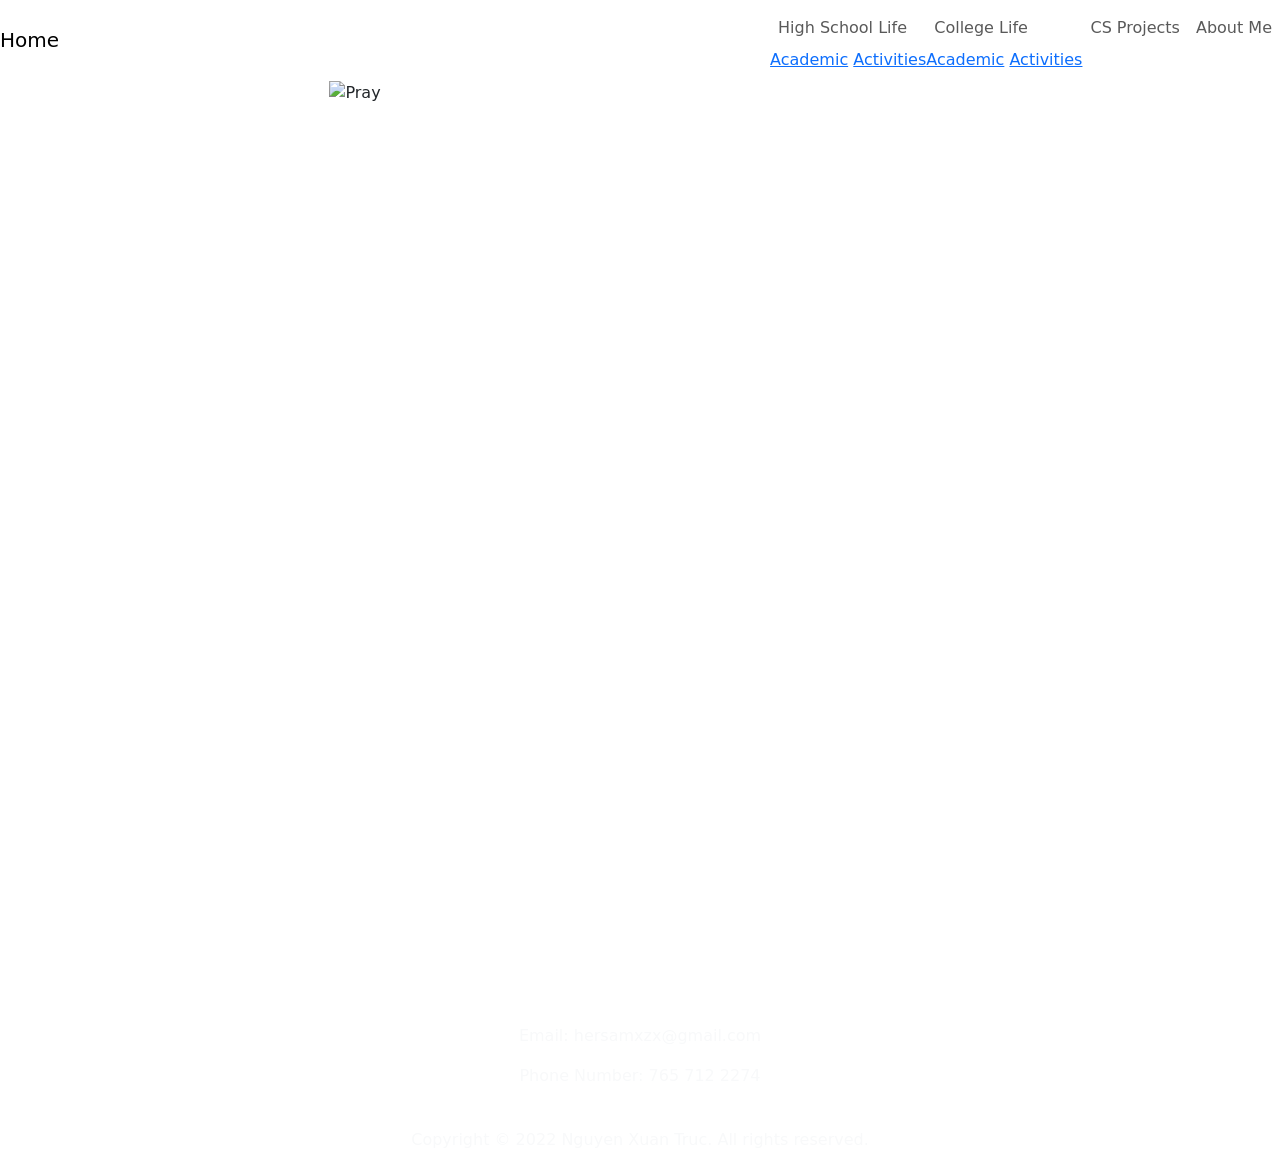
==== aboutme.html @ 8230aeae "first commit" ====
<!DOCTYPE html>
<html lang="en">
<head>
    <meta charset="UTF-8">
    <meta http-equiv="X-UA-Compatible" content="IE=edge">
    <meta name="viewport" content="width=device-width, initial-scale=1.0">
    <title>Truc Nguyen</title>
    <link rel="stylesheet" href="https://stackpath.bootstrapcdn.com/bootstrap/4.3.1/css/bootstrap.min.css" integrity="sha384-ggOyR0iXCbMQv3Xipma34MD+dH/1fQ784/j6cY/iJTQUOhcWr7x9JvoRxT2MZw1T"
    crossorigin="anonymous" />
    <link rel="stylesheet" href="https://use.fontawesome.com/releases/v5.7.2/css/all.css" integrity="sha384-fnmOCqbTlWIlj8LyTjo7mOUStjsKC4pOpQbqyi7RrhN7udi9RwhKkMHpvLbHG9Sr"
    crossorigin="anonymous">
    <link rel="stylesheet" href="https://cdn.jsdelivr.net/npm/bootstrap@5.1.3/dist/css/bootstrap.min.css" rel="stylesheet" integrity="sha384-1BmE4kWBq78iYhFldvKuhfTAU6auU8tT94WrHftjDbrCEXSU1oBoqyl2QvZ6jIW3" crossorigin="anonymous">
    <link rel="stylesheet" href="../Books/css/style.css">
</head>

<body>
  <header>
    <div class="container-fluid p-0">
      <nav class="navbar navbar-expand-lg">
        <a class="navbar-brand" href="../Books/index.html">
          <i class="nav-item"></i>Home</a>
        <button class="navbar-toggler" type="button" data-toggle="collapse" data-target="#navbarNav" aria-controls="navbarNav" aria-expanded="false"
          aria-label="Toggle navigation">
          <i class="fas fa-align-right text-black"></i>
        </button>
        <div class="collapse navbar-collapse" id="navbarNav">
          <div class="mr-auto"></div>
          <ul class="navbar-nav">
                  <li class="nav-item dropdown">
                      <div class="dropdown">
                          <a href="#" class="nav-link">High School Life</a>
                        <div class="dropdown-content">
                            <a href="../Books/academic_hc.html">Academic</a>
                            <a href="../Books/activities_hc.html">Activities</a>
                        </div>
                      </div>
                  </li>
                  <li class="nav-item dropdown">
                    <div class="dropdown">
                        <a href="#" class="nav-link">College Life</a>
                      <div class="dropdown-content">
                          <a href="../Books/academic_C.html">Academic</a>
                          <a href="../Books/activities_C.html">Activities</a>
                      </div>
                    </div>
                </li>
                  <li class="nav-item">
                    <a class="nav-link" href="../Books/project.html"> CS Projects</a>                  </li>
                    <li class="nav-item">
                        <a class="nav-link" href="../Books/aboutme.html"> About Me </a>
                    </li>
                </ul>
            </div>
          </nav>
        </div>


        <main> 
            <section class="section-8">
                <div class="container text-center">
                    <div class="row">
                        <div class="col-md-6">
                        <div class="pray">
                            <img src="../Books/assets/xuantruc.jpg" alt="Pray"
                            width=50%
                            height=30%
                            />
                        </div>
                    </div>
                        <div class="col-md-6">
                        <div class="panel text-left text-white">
                            <h1>Hello</h1>
                            <p class="pt-4 text-white">
                                Hello!!!

                                Born in 2003 in Vietnam, I am now in my first year at DePauw University, where I am completing my degree in Economics and Computer Science. In high school, I have the chance to participate in fundamental computer science classes and got the very first steps into the technology field. I love coding for many reasons. The first time I learned programming, I was very happy that I could create a program myself, and I was impressed with the power of the computer and algorithm. Additionally, in programming, I can apply my knowledge in math or physics to improve the algorithms or create the movement of objects in my program. 
                                I had some experience in Android Programming which I applied to compete in the Science and Engineering Fair at my high school and Web Development fields. I was eager to learn about other specializations. 
                                Currently, I am an enthusiastic Software Developer and actively looking for an internship in this area. 

                                A detailed description and list of my achievements and skills in past work experience can be found here: https://www.linkedin.com/in/truc-nguyen-8a6984202/
                                
                                At the moment, I am full-time student and a wannabe YouTuber or Blogger.
                                Thank you for reading my introduction!
                                
                                
                                
                            </p>
                            <p class="pt-4 text-white">
                            
                                A detailed description and list of my achievements and skills in past work experience can be found here: https://www.linkedin.com/in/truc-nguyen-8a6984202/
                                
                                At the moment, I am full-time student and a wannabe YouTuber or Blogger.
                                Thank you for reading my introduction!
                                
                                
                                
                            </p>
                            <p class="pt-4 text-white">
                                                            
                                At the moment, I am full-time student and a wannabe YouTuber or Blogger.
                                
                            </p>
                            <p class="pt-4 text-white">
                                                            
                                Thank you for reading my introduction!
                                
                            </p>
                        </div>
                        </div>
                    </div>
                </div>
                </section>
            </main>

    <footer>
      <div class="container-fluid p-0">
        <div class="row text-center">
         <div class=""col-md-5 col-md-5>
          <h1 class="text-white"> Contact Information </h1>
          <p class="text-light"> Email: hersamxzx@gmail.com </p>
          <p class="text-light"> Phone Number: 765 712 2274 </p>
          <p class="pt-4 text-light"> Copyright © 2022 Nguyen Xuan Truc. All rights reserved. </p>
          </div>
         </div>
        </div>
      </div>
    </footer>

    <script src="https://cdnjs.cloudflare.com/ajax/libs/jquery/3.3.1/jquery.min.js"></script>
  <script src="https://cdnjs.cloudflare.com/ajax/libs/popper.js/1.14.7/umd/popper.min.js" integrity="sha384-UO2eT0CpHqdSJQ6hJty5KVphtPhzWj9WO1clHTMGa3JDZwrnQq4sF86dIHNDz0W1"
    crossorigin="anonymous"></script>
  <script src="https://stackpath.bootstrapcdn.com/bootstrap/4.3.1/js/bootstrap.min.js" integrity="sha384-JjSmVgyd0p3pXB1rRibZUAYoIIy6OrQ6VrjIEaFf/nJGzIxFDsf4x0xIM+B07jRM"
    crossorigin="anonymous"></script>

</body>
</html>
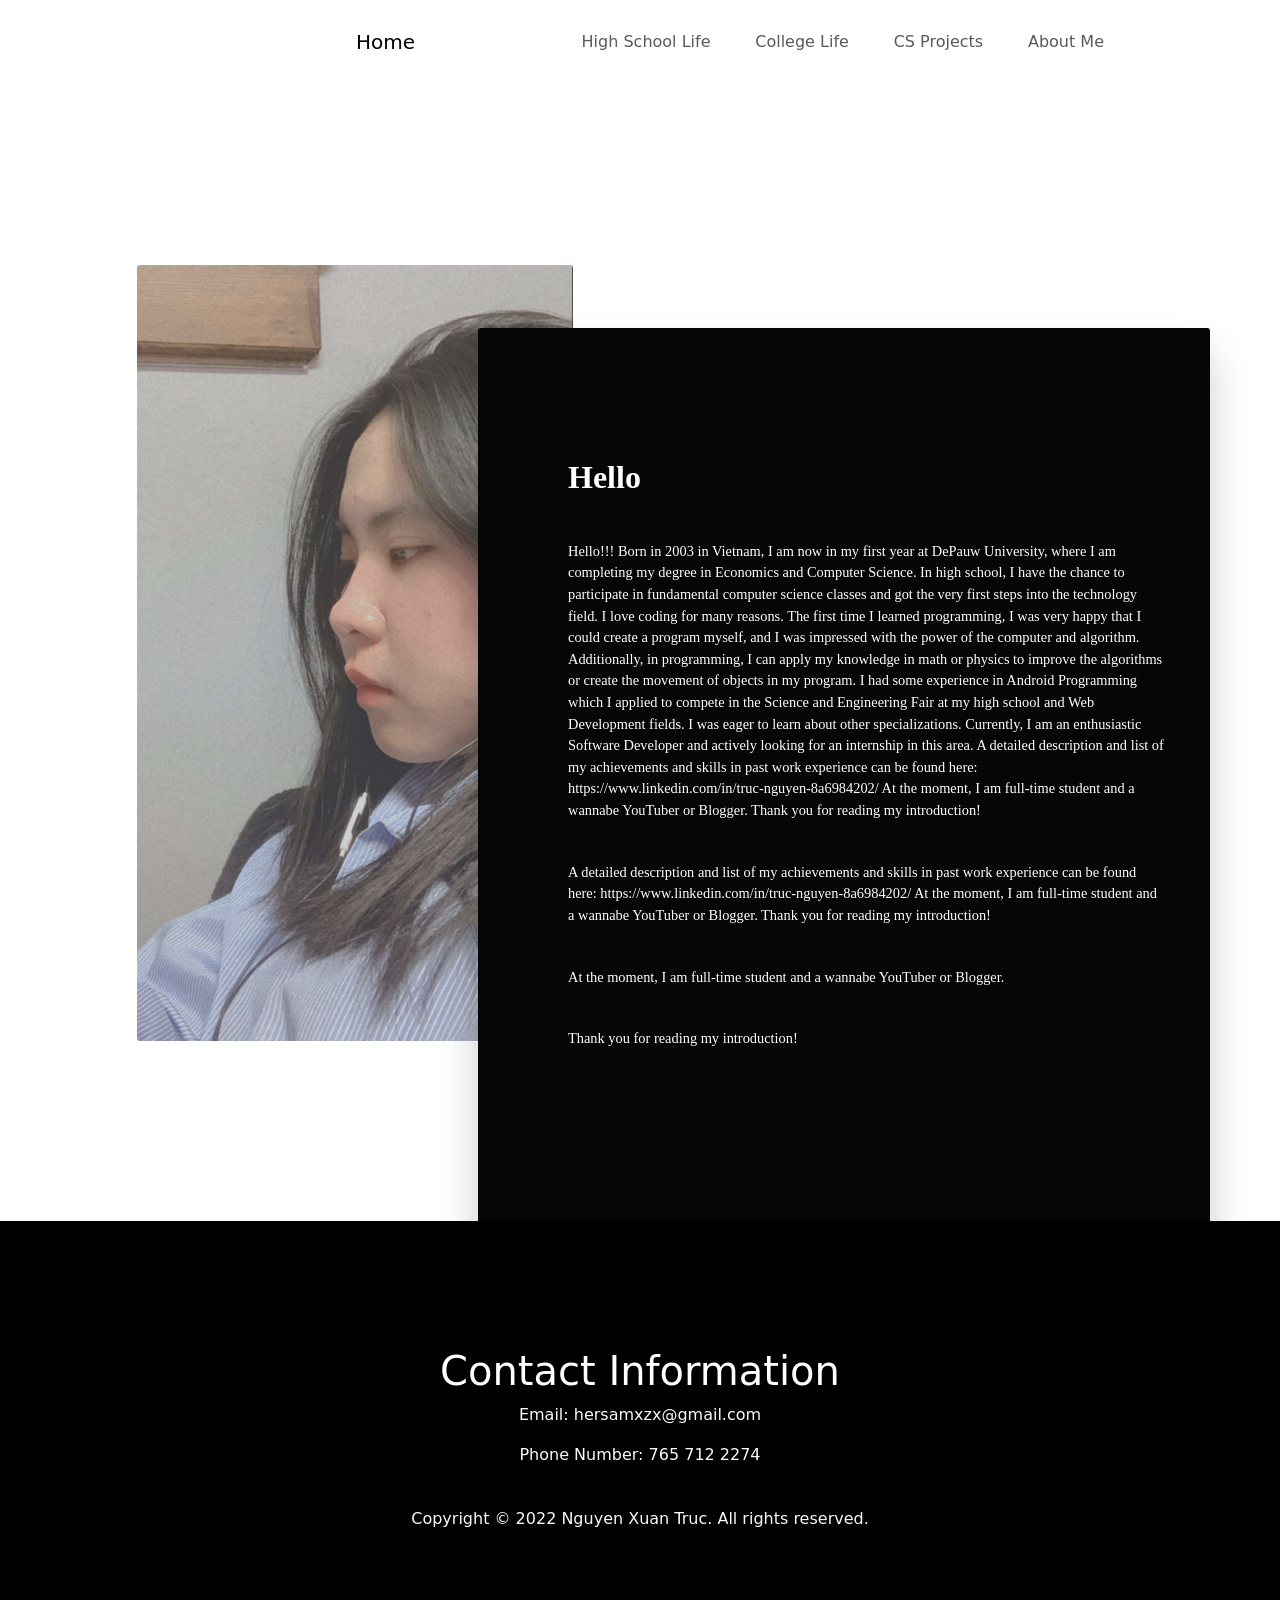
==== commit 1f76b592: "first commit" ====
--- a/aboutme.html
+++ b/aboutme.html
@@ -10,14 +10,14 @@
     <link rel="stylesheet" href="https://use.fontawesome.com/releases/v5.7.2/css/all.css" integrity="sha384-fnmOCqbTlWIlj8LyTjo7mOUStjsKC4pOpQbqyi7RrhN7udi9RwhKkMHpvLbHG9Sr"
     crossorigin="anonymous">
     <link rel="stylesheet" href="https://cdn.jsdelivr.net/npm/bootstrap@5.1.3/dist/css/bootstrap.min.css" rel="stylesheet" integrity="sha384-1BmE4kWBq78iYhFldvKuhfTAU6auU8tT94WrHftjDbrCEXSU1oBoqyl2QvZ6jIW3" crossorigin="anonymous">
-    <link rel="stylesheet" href="../Books/css/style.css">
+    <link rel="stylesheet" href="../css/style.css">
 </head>
 
 <body>
   <header>
     <div class="container-fluid p-0">
       <nav class="navbar navbar-expand-lg">
-        <a class="navbar-brand" href="../Books/index.html">
+        <a class="navbar-brand" href="../index.html">
           <i class="nav-item"></i>Home</a>
         <button class="navbar-toggler" type="button" data-toggle="collapse" data-target="#navbarNav" aria-controls="navbarNav" aria-expanded="false"
           aria-label="Toggle navigation">
@@ -30,8 +30,8 @@
                       <div class="dropdown">
                           <a href="#" class="nav-link">High School Life</a>
                         <div class="dropdown-content">
-                            <a href="../Books/academic_hc.html">Academic</a>
-                            <a href="../Books/activities_hc.html">Activities</a>
+                            <a href="../academic_hc.html">Academic</a>
+                            <a href="../activities_hc.html">Activities</a>
                         </div>
                       </div>
                   </li>
@@ -39,15 +39,15 @@
                     <div class="dropdown">
                         <a href="#" class="nav-link">College Life</a>
                       <div class="dropdown-content">
-                          <a href="../Books/academic_C.html">Academic</a>
-                          <a href="../Books/activities_C.html">Activities</a>
+                          <a href="../academic_C.html">Academic</a>
+                          <a href="../activities_C.html">Activities</a>
                       </div>
                     </div>
                 </li>
                   <li class="nav-item">
-                    <a class="nav-link" href="../Books/project.html"> CS Projects</a>                  </li>
+                    <a class="nav-link" href="../project.html"> CS Projects</a>                  </li>
                     <li class="nav-item">
-                        <a class="nav-link" href="../Books/aboutme.html"> About Me </a>
+                        <a class="nav-link" href="../aboutme.html"> About Me </a>
                     </li>
                 </ul>
             </div>
@@ -61,7 +61,7 @@
                     <div class="row">
                         <div class="col-md-6">
                         <div class="pray">
-                            <img src="../Books/assets/xuantruc.jpg" alt="Pray"
+                            <img src="../assets/xuantruc.jpg" alt="Pray"
                             width=50%
                             height=30%
                             />
--- a/css/style.css
+++ b/css/style.css
@@ -0,0 +1,378 @@
+* {
+    box-sizing: border-box;
+}
+
+header,
+section {
+    overflow-x: hidden;
+}
+
+:root {
+    --Snigle-font: "Sniglet", cursive;
+    --Rubik: "Rubik", cursive;
+    --Patua: "Patua One", cursive;
+    --Lobster: "Lobster", cursive;
+    --light-black: black;
+    --bggradient: linear-gradient(to bottom, #f7b5b2, #f87974);
+}
+
+html,
+section #services {
+    text-align: center;
+    transform: translatez(0);
+}
+
+section #services h2 {
+    margin: 80px 0px 40px;
+    color: rgb(0, 0, 0);
+    font-size: 2.4em;
+    text-transform: uppercase;
+    text-align: center;
+}
+
+section #services li {
+    width: 120px;
+    height: 140px;
+    display: inline-block;
+    margin: 20px;
+    list-style: none;
+}
+
+section #services li div {
+    width: 120px;
+    height: 120px;
+    color: #f87974;
+    font-size: 3.4em;
+    text-align: center;
+    line-height: 120px;
+    background-color: rgb(0, 0, 0);
+    transition: all 0.5s ease;
+}
+
+section #services li a {
+    color: #f87974;
+}
+
+section #services li div:hover {
+    transform: rotate(360deg);
+    border-radius: 100px;
+}
+
+section #services li span {
+    width: 120px;
+    height: 20px;
+    display: block;
+    padding: 15px 0px;
+    color: black;
+    text-transform: uppercase;
+    font-size: 1.2em;
+    text-align: center;
+}
+
+.credits a {
+    display: block;
+    text-align: center;
+    color: #f87974;
+    text-decoration: none;
+    font-size: 24px;
+    margin-top: 50px;
+    background: white;
+    padding: 20px;
+    max-width: 300px;
+}
+
+@import url('https://fonts.googleapis.com/css2?family=Poppins:wght@200&display=swap');
+
+.dropdown-content {
+    display: none;
+    position: absolute;
+    background: White;
+    min-width: 160px;
+    box-shadow: 0px 2px 15px 0px rgba(0, 0, 0, 0.2);
+    z-index: 1;
+}
+
+.dropdown-content a {
+    color: black;
+    padding: 12px 16px;
+    text-decoration: none;
+    display: block;
+}
+
+.dropdown-content a:hover {
+    background: #f87974;
+}
+
+.dropdown:hover .dropdown-content {
+    display: block;
+}
+
+
+header .nav-item:last-child {
+    padding-right: 10.5em;
+}
+
+header .nav-item {
+    padding: 0.9em;
+}
+
+header .navbar-brand {
+    padding-left: 8rem;
+}
+
+header .nav-link:hover {
+    color: black;
+}
+
+header .row .col-md-7 {
+    padding: 22vmin 1vmin;
+    padding-bottom: 35vmin;
+}
+
+header .row .col-md-5 {
+    padding: 4.2vmin 1vmin;
+}
+
+header .row .col-md-5 img {
+    width: 90%;
+}
+
+header {
+    background: #f75c82;
+    background: white;
+}
+
+header .container .col-md-7 {
+    font-family: "Rubik", sans-serif;
+}
+
+header .container .col-md-7 h6 {
+    padding: 1vmin;
+    letter-spacing: 4px;
+}
+
+header .container .col-md-7 h1 {
+    font-size: 8.5vmin;
+    font-weight: bold;
+    padding: 0.1em 0em;
+}
+
+header .container .col-md-7 p {
+    padding: 1vmin 5vmin;
+}
+
+.primary-btn {
+    border-radius: 30px;
+    font-weight: bold;
+}
+
+/* section 1 */
+
+.section-1 {
+    padding: 20vmin 0vmin;
+}
+
+.section-1 .row .col-md-6 .pray img {
+    opacity: 0.8;
+    width: 80%;
+    border-radius: 0.2em;
+}
+
+.section-1 .row .col-md-6:last-child {
+    position: relative;
+}
+
+.section-1 .row .col-md-6 .panel {
+    position: absolute;
+    top: 7vmin;
+    left: -18vmin;
+    background: #f87974;
+    border-radius: 3px;
+    text-align: left;
+    padding: 13vmin 5vmin 20vmin 10vmin;
+    box-shadow: 0px 25px 42px rgba(0, 0, 0, 0.2);
+    font-family: var(--Rubik);
+    z-index: 1;
+}
+
+.section-1 .row .col-md-6 .panel h1 {
+    font-weight: bold;
+    padding: 0.4em 0;
+    font-size: 2em;
+}
+
+.section-1 .row .col-md-6 .panel p {
+    font-size: 0.9em;
+    color: #f87974;
+}
+
+/* section 2 */
+
+.section-2 {
+    padding: 30vmin 0vmin;
+}
+
+/*Footer*/
+
+footer {
+    background: black;
+    overflow-x: hidden;
+    padding: 14vmin 18vmin;
+}
+
+/* outstanding activities */
+.section-4 .container h1 {
+    font-size: 6vmin;
+    padding-top: 14vmin;
+}
+
+.section-4 .team {
+    padding: 10vmin 4vmin;
+}
+
+.section-4 .card {
+    width: 22em;
+    margin-top: 10vmin;
+}
+
+.section-4 .card .card-text {
+    padding: 0.5em;
+}
+
+.section-4 .card-body>a {
+    font-size: 1.5em;
+}
+
+.section-5 .container h1 {
+    font-size: 6vmin;
+    padding-top: 14vmin;
+}
+
+.section-5 .team {
+    padding: 10vmin 4vmin;
+}
+
+.section-5 .card {
+    width: 22em;
+    margin-top: 10vmin;
+}
+
+.section-5 .card .card-text {
+    padding: 0.5em;
+}
+
+.section-5 .card-body>a {
+    font-size: 1.5em;
+}
+
+
+
+.cover {
+    width: 100%;
+    height: 55vmin;
+    background: url("../assets/Nganchup.jpg");
+    background-position: 0rem -8rem;
+    background-size: 75%;
+    position: relative;
+    padding: 2.5rem 3rem;
+}
+
+.cover .overlay {
+    position: absolute;
+    top: 0;
+    left: 0;
+    width: 100%;
+    height: 100%;
+    z-index: 999;
+}
+
+.cover .content {
+    width: 100%;
+    height: 100%;
+    background: rgba(0, 0, 0, 0.7);
+    padding-top: 19vmin;
+}
+
+.cover .content>h1 {
+    font-family: var(--Patua);
+    font-size: 6vmin;
+    color: whitesmoke;
+}
+
+.cover .content>p {
+    font-family: var(--Rubik);
+    font-size: 2vmin;
+    color: #e5e5e5;
+}
+
+.numbers .rect {
+    position: relative;
+    z-index: 1;
+    background: white;
+    width: 17rem;
+    height: 12rem;
+    padding-top: 3.5vmin;
+    margin: 1rem;
+    border-radius: 0.5em;
+    box-shadow: 1px 2px 50px 0px rgba(255, 0, 0, 0.349);
+}
+
+.numbers {
+    margin-top: -15vmin;
+    margin-bottom: 30vmin;
+}
+
+.numbers .rect h1 {
+    font-size: 2.5rem;
+    color: tomato;
+}
+
+.numbers .rect>p {
+    font-family: var(--Patua);
+    padding: 20px 0px;
+}
+
+
+
+.section-7 {
+    padding: 20vmin 0vmin;
+}
+
+
+.section-8 {
+    padding: 20vmin 0vmin;
+}
+
+.section-8 .row .col-md-6 .pray img {
+    opacity: 0.8;
+    width: 80%;
+    border-radius: 0.2em;
+}
+
+.section-8 .row .col-md-6:last-child {
+    position: relative;
+}
+
+.section-8 .row .col-md-6 .panel {
+    position: absolute;
+    top: 7vmin;
+    left: -18vmin;
+    background: #070606;
+    border-radius: 3px;
+    text-align: left;
+    padding: 13vmin 5vmin 20vmin 10vmin;
+    box-shadow: 0px 25px 42px rgba(0, 0, 0, 0.2);
+    font-family: var(--Rubik);
+    z-index: 1;
+}
+
+.section-8 .row .col-md-6 .panel h1 {
+    font-weight: bold;
+    padding: 0.4em 0;
+    font-size: 2em;
+}
+
+.section-8 .row .col-md-6 .panel p {
+    font-size: 0.9em;
+    color: #000000;
+}
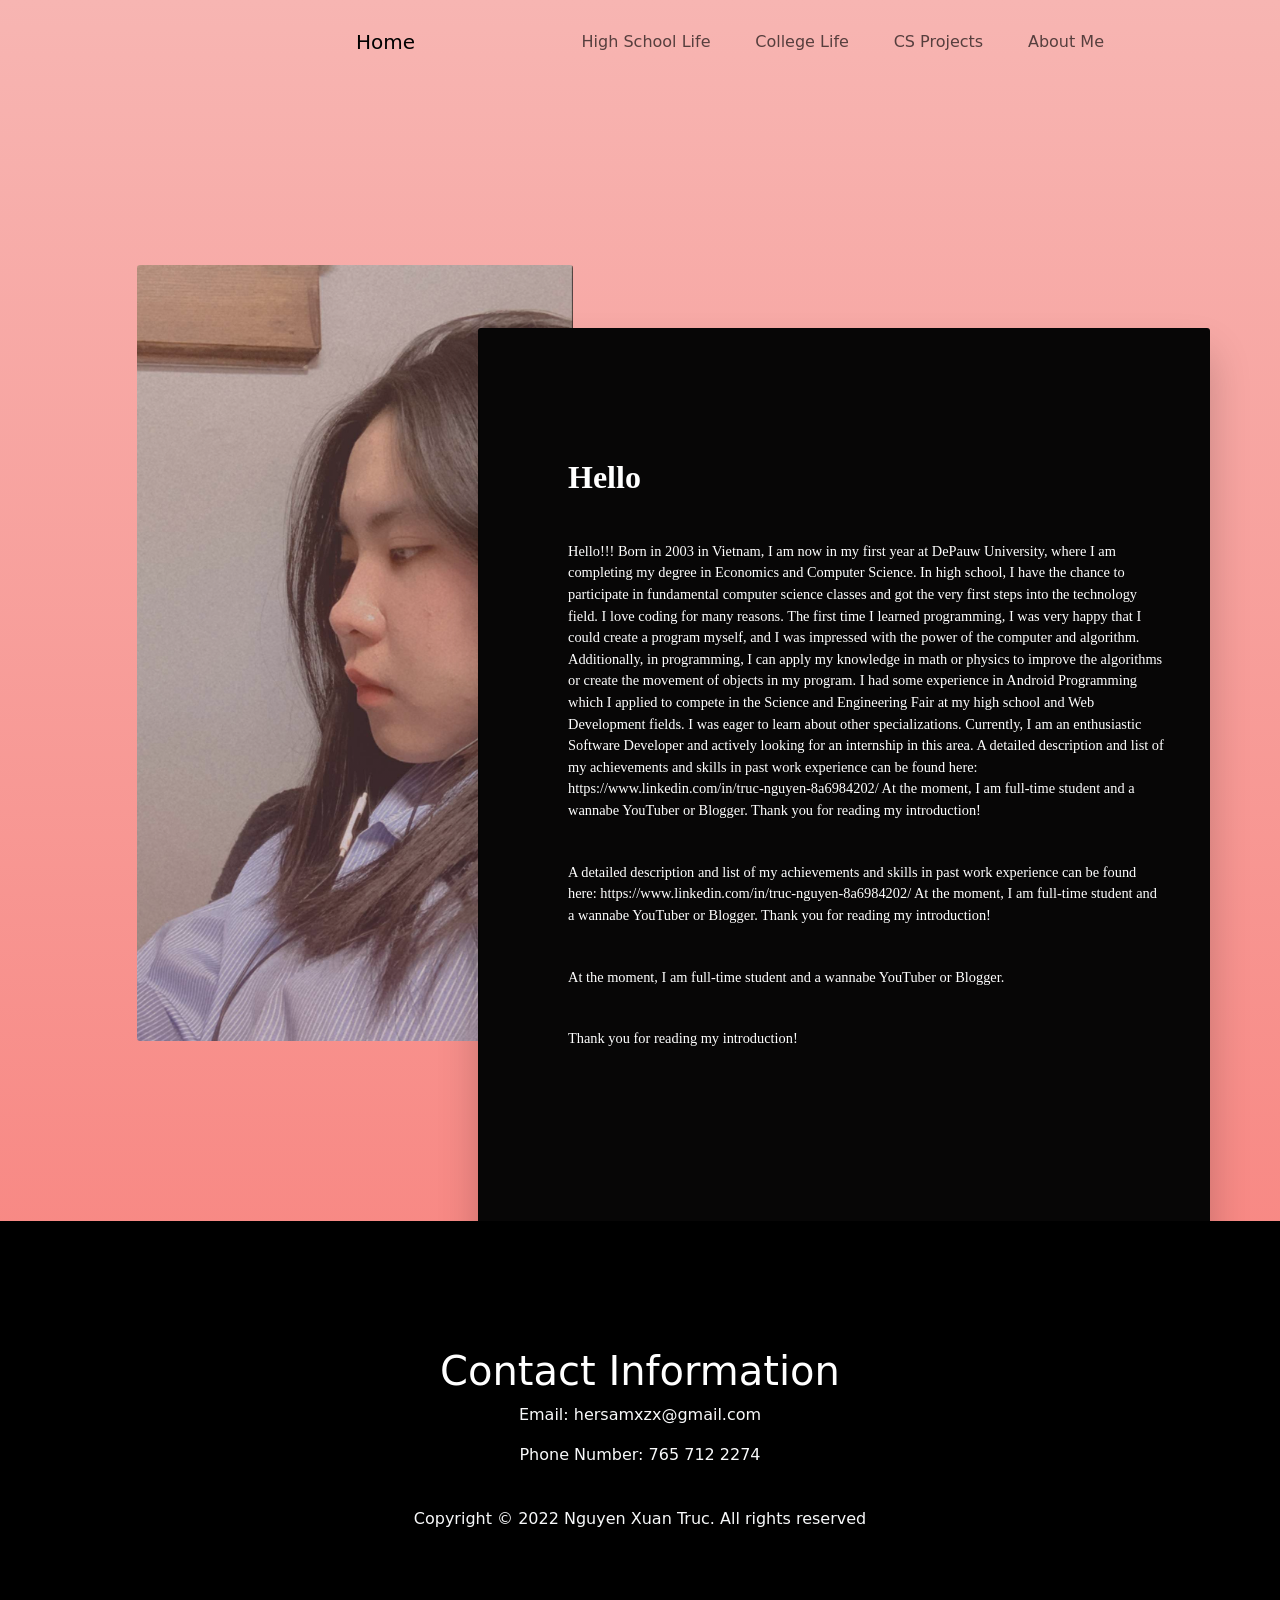
==== commit de82683a: "Update aboutme.html" ====
--- a/aboutme.html
+++ b/aboutme.html
@@ -1,136 +1,136 @@
-<!DOCTYPE html>
-<html lang="en">
-<head>
-    <meta charset="UTF-8">
-    <meta http-equiv="X-UA-Compatible" content="IE=edge">
-    <meta name="viewport" content="width=device-width, initial-scale=1.0">
-    <title>Truc Nguyen</title>
-    <link rel="stylesheet" href="https://stackpath.bootstrapcdn.com/bootstrap/4.3.1/css/bootstrap.min.css" integrity="sha384-ggOyR0iXCbMQv3Xipma34MD+dH/1fQ784/j6cY/iJTQUOhcWr7x9JvoRxT2MZw1T"
-    crossorigin="anonymous" />
-    <link rel="stylesheet" href="https://use.fontawesome.com/releases/v5.7.2/css/all.css" integrity="sha384-fnmOCqbTlWIlj8LyTjo7mOUStjsKC4pOpQbqyi7RrhN7udi9RwhKkMHpvLbHG9Sr"
-    crossorigin="anonymous">
-    <link rel="stylesheet" href="https://cdn.jsdelivr.net/npm/bootstrap@5.1.3/dist/css/bootstrap.min.css" rel="stylesheet" integrity="sha384-1BmE4kWBq78iYhFldvKuhfTAU6auU8tT94WrHftjDbrCEXSU1oBoqyl2QvZ6jIW3" crossorigin="anonymous">
-    <link rel="stylesheet" href="../css/style.css">
-</head>
-
-<body>
-  <header>
-    <div class="container-fluid p-0">
-      <nav class="navbar navbar-expand-lg">
-        <a class="navbar-brand" href="../index.html">
-          <i class="nav-item"></i>Home</a>
-        <button class="navbar-toggler" type="button" data-toggle="collapse" data-target="#navbarNav" aria-controls="navbarNav" aria-expanded="false"
-          aria-label="Toggle navigation">
-          <i class="fas fa-align-right text-black"></i>
-        </button>
-        <div class="collapse navbar-collapse" id="navbarNav">
-          <div class="mr-auto"></div>
-          <ul class="navbar-nav">
-                  <li class="nav-item dropdown">
-                      <div class="dropdown">
-                          <a href="#" class="nav-link">High School Life</a>
-                        <div class="dropdown-content">
-                            <a href="../academic_hc.html">Academic</a>
-                            <a href="../activities_hc.html">Activities</a>
-                        </div>
-                      </div>
-                  </li>
-                  <li class="nav-item dropdown">
-                    <div class="dropdown">
-                        <a href="#" class="nav-link">College Life</a>
-                      <div class="dropdown-content">
-                          <a href="../academic_C.html">Academic</a>
-                          <a href="../activities_C.html">Activities</a>
-                      </div>
-                    </div>
-                </li>
-                  <li class="nav-item">
-                    <a class="nav-link" href="../project.html"> CS Projects</a>                  </li>
-                    <li class="nav-item">
-                        <a class="nav-link" href="../aboutme.html"> About Me </a>
-                    </li>
-                </ul>
-            </div>
-          </nav>
-        </div>
-
-
-        <main> 
-            <section class="section-8">
-                <div class="container text-center">
-                    <div class="row">
-                        <div class="col-md-6">
-                        <div class="pray">
-                            <img src="../assets/xuantruc.jpg" alt="Pray"
-                            width=50%
-                            height=30%
-                            />
-                        </div>
-                    </div>
-                        <div class="col-md-6">
-                        <div class="panel text-left text-white">
-                            <h1>Hello</h1>
-                            <p class="pt-4 text-white">
-                                Hello!!!
-
-                                Born in 2003 in Vietnam, I am now in my first year at DePauw University, where I am completing my degree in Economics and Computer Science. In high school, I have the chance to participate in fundamental computer science classes and got the very first steps into the technology field. I love coding for many reasons. The first time I learned programming, I was very happy that I could create a program myself, and I was impressed with the power of the computer and algorithm. Additionally, in programming, I can apply my knowledge in math or physics to improve the algorithms or create the movement of objects in my program. 
-                                I had some experience in Android Programming which I applied to compete in the Science and Engineering Fair at my high school and Web Development fields. I was eager to learn about other specializations. 
-                                Currently, I am an enthusiastic Software Developer and actively looking for an internship in this area. 
-
-                                A detailed description and list of my achievements and skills in past work experience can be found here: https://www.linkedin.com/in/truc-nguyen-8a6984202/
-                                
-                                At the moment, I am full-time student and a wannabe YouTuber or Blogger.
-                                Thank you for reading my introduction!
-                                
-                                
-                                
-                            </p>
-                            <p class="pt-4 text-white">
-                            
-                                A detailed description and list of my achievements and skills in past work experience can be found here: https://www.linkedin.com/in/truc-nguyen-8a6984202/
-                                
-                                At the moment, I am full-time student and a wannabe YouTuber or Blogger.
-                                Thank you for reading my introduction!
-                                
-                                
-                                
-                            </p>
-                            <p class="pt-4 text-white">
-                                                            
-                                At the moment, I am full-time student and a wannabe YouTuber or Blogger.
-                                
-                            </p>
-                            <p class="pt-4 text-white">
-                                                            
-                                Thank you for reading my introduction!
-                                
-                            </p>
-                        </div>
-                        </div>
-                    </div>
-                </div>
-                </section>
-            </main>
-
-    <footer>
-      <div class="container-fluid p-0">
-        <div class="row text-center">
-         <div class=""col-md-5 col-md-5>
-          <h1 class="text-white"> Contact Information </h1>
-          <p class="text-light"> Email: hersamxzx@gmail.com </p>
-          <p class="text-light"> Phone Number: 765 712 2274 </p>
-          <p class="pt-4 text-light"> Copyright © 2022 Nguyen Xuan Truc. All rights reserved. </p>
-          </div>
-         </div>
-        </div>
-      </div>
-    </footer>
-
-    <script src="https://cdnjs.cloudflare.com/ajax/libs/jquery/3.3.1/jquery.min.js"></script>
-  <script src="https://cdnjs.cloudflare.com/ajax/libs/popper.js/1.14.7/umd/popper.min.js" integrity="sha384-UO2eT0CpHqdSJQ6hJty5KVphtPhzWj9WO1clHTMGa3JDZwrnQq4sF86dIHNDz0W1"
-    crossorigin="anonymous"></script>
-  <script src="https://stackpath.bootstrapcdn.com/bootstrap/4.3.1/js/bootstrap.min.js" integrity="sha384-JjSmVgyd0p3pXB1rRibZUAYoIIy6OrQ6VrjIEaFf/nJGzIxFDsf4x0xIM+B07jRM"
-    crossorigin="anonymous"></script>
-
-</body>
-</html>+<!DOCTYPE html>
+<html lang="en">
+<head>
+    <meta charset="UTF-8">
+    <meta http-equiv="X-UA-Compatible" content="IE=edge">
+    <meta name="viewport" content="width=device-width, initial-scale=1.0">
+    <title>Truc Nguyen</title>
+    <link rel="stylesheet" href="https://stackpath.bootstrapcdn.com/bootstrap/4.3.1/css/bootstrap.min.css" integrity="sha384-ggOyR0iXCbMQv3Xipma34MD+dH/1fQ784/j6cY/iJTQUOhcWr7x9JvoRxT2MZw1T"
+    crossorigin="anonymous" />
+    <link rel="stylesheet" href="https://use.fontawesome.com/releases/v5.7.2/css/all.css" integrity="sha384-fnmOCqbTlWIlj8LyTjo7mOUStjsKC4pOpQbqyi7RrhN7udi9RwhKkMHpvLbHG9Sr"
+    crossorigin="anonymous">
+    <link rel="stylesheet" href="https://cdn.jsdelivr.net/npm/bootstrap@5.1.3/dist/css/bootstrap.min.css" rel="stylesheet" integrity="sha384-1BmE4kWBq78iYhFldvKuhfTAU6auU8tT94WrHftjDbrCEXSU1oBoqyl2QvZ6jIW3" crossorigin="anonymous">
+    <link rel="stylesheet" href="../css/style.css">
+</head>
+
+<body>
+  <header>
+    <div class="container-fluid p-0">
+      <nav class="navbar navbar-expand-lg">
+        <a class="navbar-brand" href="../index.html">
+          <i class="nav-item"></i>Home</a>
+        <button class="navbar-toggler" type="button" data-toggle="collapse" data-target="#navbarNav" aria-controls="navbarNav" aria-expanded="false"
+          aria-label="Toggle navigation">
+          <i class="fas fa-align-right text-black"></i>
+        </button>
+        <div class="collapse navbar-collapse" id="navbarNav">
+          <div class="mr-auto"></div>
+          <ul class="navbar-nav">
+                  <li class="nav-item dropdown">
+                      <div class="dropdown">
+                          <a href="#" class="nav-link">High School Life</a>
+                        <div class="dropdown-content">
+                            <a href="../academic_hc.html">Academic</a>
+                            <a href="../activities_hc.html">Activities</a>
+                        </div>
+                      </div>
+                  </li>
+                  <li class="nav-item dropdown">
+                    <div class="dropdown">
+                        <a href="#" class="nav-link">College Life</a>
+                      <div class="dropdown-content">
+                          <a href="../academic_C.html">Academic</a>
+                          <a href="../activities_C.html">Activities</a>
+                      </div>
+                    </div>
+                </li>
+                  <li class="nav-item">
+                    <a class="nav-link" href="../project.html"> CS Projects</a>                  </li>
+                    <li class="nav-item">
+                        <a class="nav-link" href="../aboutme.html"> About Me </a>
+                    </li>
+                </ul>
+            </div>
+          </nav>
+        </div>
+
+
+        <main> 
+            <section class="section-8">
+                <div class="container text-center">
+                    <div class="row">
+                        <div class="col-md-6">
+                        <div class="pray">
+                            <img src="../assets/xuantruc.jpg" alt="Pray"
+                            width=50%
+                            height=30%
+                            />
+                        </div>
+                    </div>
+                        <div class="col-md-6">
+                        <div class="panel text-left text-white">
+                            <h1>Hello</h1>
+                            <p class="pt-4 text-white">
+                                Hello!!!
+
+                                Born in 2003 in Vietnam, I am now in my first year at DePauw University, where I am completing my degree in Economics and Computer Science. In high school, I have the chance to participate in fundamental computer science classes and got the very first steps into the technology field. I love coding for many reasons. The first time I learned programming, I was very happy that I could create a program myself, and I was impressed with the power of the computer and algorithm. Additionally, in programming, I can apply my knowledge in math or physics to improve the algorithms or create the movement of objects in my program. 
+                                I had some experience in Android Programming which I applied to compete in the Science and Engineering Fair at my high school and Web Development fields. I was eager to learn about other specializations. 
+                                Currently, I am an enthusiastic Software Developer and actively looking for an internship in this area. 
+
+                                A detailed description and list of my achievements and skills in past work experience can be found here: https://www.linkedin.com/in/truc-nguyen-8a6984202/
+                                
+                                At the moment, I am full-time student and a wannabe YouTuber or Blogger.
+                                Thank you for reading my introduction!
+                                
+                                
+                                
+                            </p>
+                            <p class="pt-4 text-white">
+                            
+                                A detailed description and list of my achievements and skills in past work experience can be found here: https://www.linkedin.com/in/truc-nguyen-8a6984202/
+                                
+                                At the moment, I am full-time student and a wannabe YouTuber or Blogger.
+                                Thank you for reading my introduction!
+                                
+                                
+                                
+                            </p>
+                            <p class="pt-4 text-white">
+                                                            
+                                At the moment, I am full-time student and a wannabe YouTuber or Blogger.
+                                
+                            </p>
+                            <p class="pt-4 text-white">
+                                                            
+                                Thank you for reading my introduction!
+                                
+                            </p>
+                        </div>
+                        </div>
+                    </div>
+                </div>
+                </section>
+            </main>
+
+    <footer>
+      <div class="container-fluid p-0">
+        <div class="row text-center">
+         <div class=""col-md-5 col-md-5>
+          <h1 class="text-white"> Contact Information </h1>
+          <p class="text-light"> Email: hersamxzx@gmail.com </p>
+          <p class="text-light"> Phone Number: 765 712 2274 </p>
+          <p class="pt-4 text-light"> Copyright © 2022 Nguyen Xuan Truc. All rights reserved </p>
+          </div>
+         </div>
+        </div>
+      </div>
+    </footer>
+
+    <script src="https://cdnjs.cloudflare.com/ajax/libs/jquery/3.3.1/jquery.min.js"></script>
+  <script src="https://cdnjs.cloudflare.com/ajax/libs/popper.js/1.14.7/umd/popper.min.js" integrity="sha384-UO2eT0CpHqdSJQ6hJty5KVphtPhzWj9WO1clHTMGa3JDZwrnQq4sF86dIHNDz0W1"
+    crossorigin="anonymous"></script>
+  <script src="https://stackpath.bootstrapcdn.com/bootstrap/4.3.1/js/bootstrap.min.js" integrity="sha384-JjSmVgyd0p3pXB1rRibZUAYoIIy6OrQ6VrjIEaFf/nJGzIxFDsf4x0xIM+B07jRM"
+    crossorigin="anonymous"></script>
+
+</body>
+</html>
--- a/css/style.css
+++ b/css/style.css
@@ -76,12 +76,13 @@
     text-decoration: none;
     font-size: 24px;
     margin-top: 50px;
-    background: white;
+    background: linear-gradient(to bottom, #f7b5b2, #f87974);
     padding: 20px;
     max-width: 300px;
 }
 
 @import url('https://fonts.googleapis.com/css2?family=Poppins:wght@200&display=swap');
+
 
 .dropdown-content {
     display: none;
@@ -127,6 +128,7 @@
 header .row .col-md-7 {
     padding: 22vmin 1vmin;
     padding-bottom: 35vmin;
+    margin-left: 20px; 
 }
 
 header .row .col-md-5 {
@@ -139,7 +141,7 @@
 
 header {
     background: #f75c82;
-    background: white;
+    background: linear-gradient(to bottom, #f7b5b2, #f87974);
 }
 
 header .container .col-md-7 {
@@ -203,7 +205,7 @@
 
 .section-1 .row .col-md-6 .panel p {
     font-size: 0.9em;
-    color: #f87974;
+    color: white;
 }
 
 /* section 2 */
@@ -375,4 +377,4 @@
 .section-8 .row .col-md-6 .panel p {
     font-size: 0.9em;
     color: #000000;
-}+}
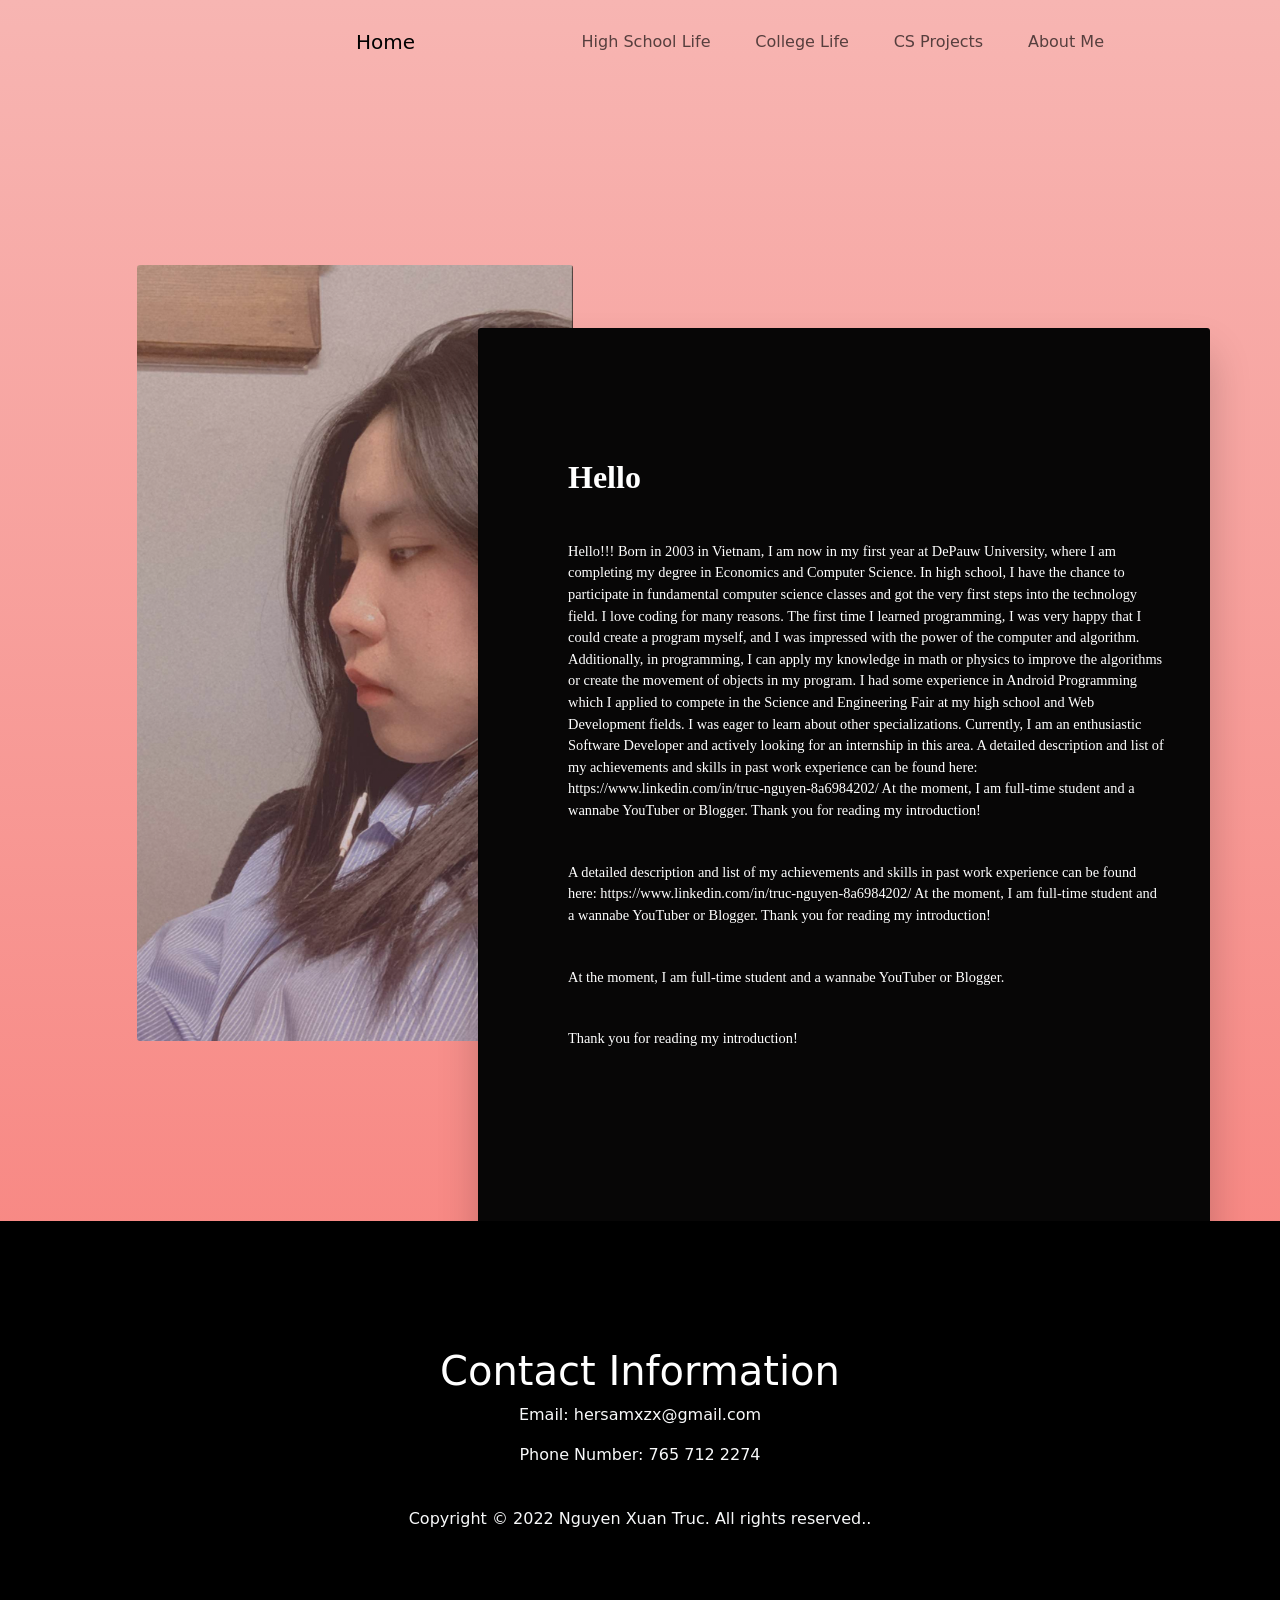
==== commit 39701991: "Update aboutme.html" ====
--- a/aboutme.html
+++ b/aboutme.html
@@ -119,7 +119,7 @@
           <h1 class="text-white"> Contact Information </h1>
           <p class="text-light"> Email: hersamxzx@gmail.com </p>
           <p class="text-light"> Phone Number: 765 712 2274 </p>
-          <p class="pt-4 text-light"> Copyright © 2022 Nguyen Xuan Truc. All rights reserved </p>
+          <p class="pt-4 text-light"> Copyright © 2022 Nguyen Xuan Truc. All rights reserved..</p>
           </div>
          </div>
         </div>
